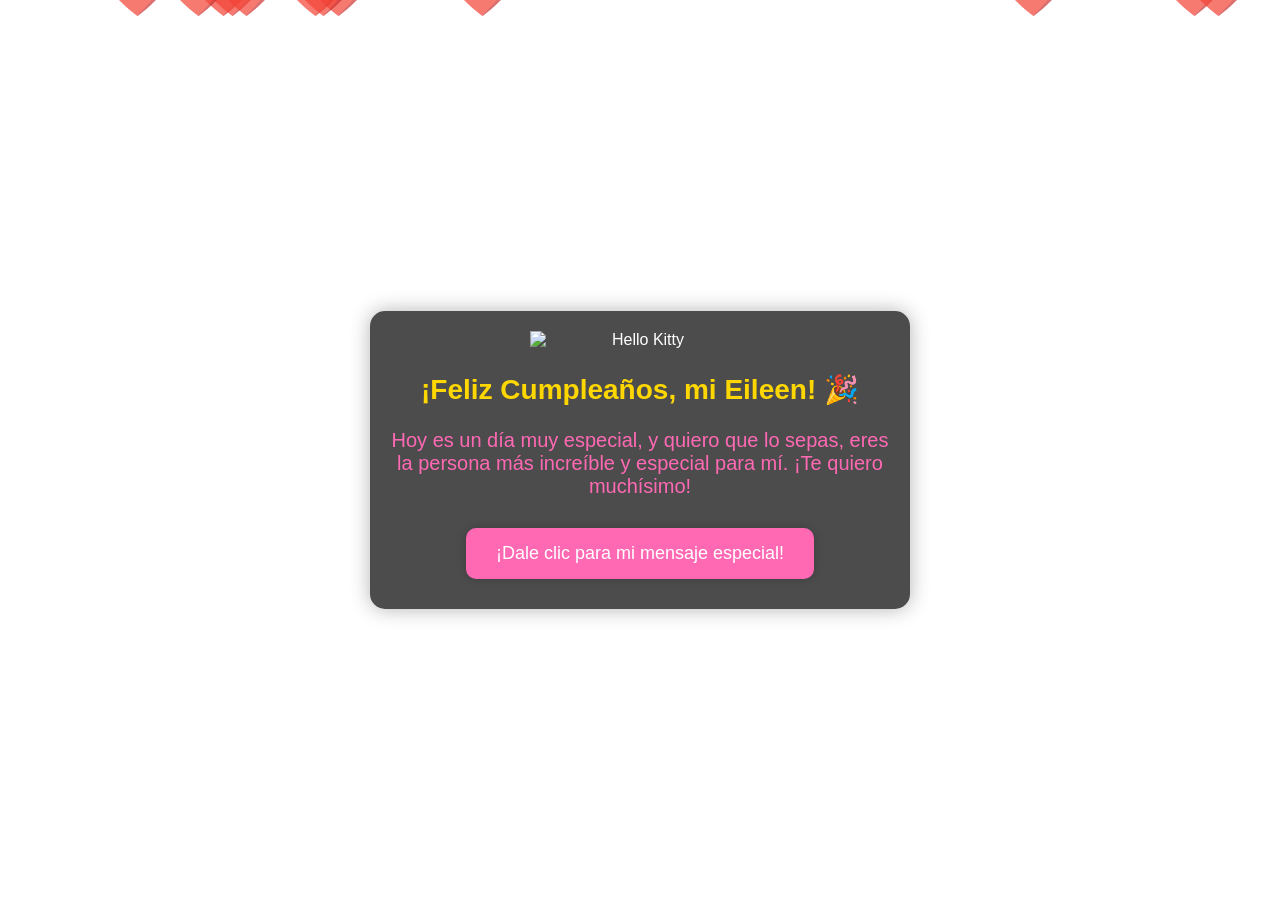
==== index.html @ 64a3ba84 "hola" ====
<!DOCTYPE html>
<html lang="es">
<head>
    <meta charset="UTF-8">
    <meta name="viewport" content="width=device-width, initial-scale=1.0">
    <title>Feliz Cumpleaños Eileen</title>
    <link rel="stylesheet" href="css/index.css">
</head>
<body>
    <div class="heart-container"></div>
    <div class="container">
        <img class="kitty" id="kitty" src="https://i.giphy.com/M0Wi576l2mJbNhrXwh.webp" alt="Hello Kitty">
        <h2>¡Feliz Cumpleaños, mi Eileen! 🎉</h2>
        <p class="intro">Hoy es un día muy especial, y quiero que lo sepas, eres la persona más increíble y especial para mí. ¡Te quiero muchísimo!</p>
        <div class="buttons">
            <button class="yes" onclick="showMessage()">¡Dale clic para mi mensaje especial!</button>
        </div>
        <p class="hidden" id="message">¡Feliz Cumpleaños Eileen!!!!! 🎂🎉 Eileen, aunque el tiempo pase y las estaciones cambien, quiero que sepas que sigues siendo la misma niña tierna, cariñosa y llena de luz que siempre tu has sido. Tu esencia no ha cambiado, y tu dulzura sigue iluminando todo a tu alrededor. Que este día sea tan especial y tan hermoso como tú." 💖</p>
    </div>
    <script src="main.js"></script>
</body>
</html>
---- css/index.css ----
body {
    text-align: center;
    background-image: url('https://content.elmueble.com/medio/2024/02/23/frases-de-feliz-cumpleanos_db57ab4b_240223161013_1200x630.jpg');
    background-size: cover;  
    background-position: center;
    background-repeat: no-repeat;
    height: 100vh;
    margin: 0;
    font-family: 'Arial', sans-serif;
    display: flex;
    justify-content: center;
    align-items: center;
    position: relative;
    overflow: hidden;
    color: #fff;
    padding: 10px;
}

.heart-container {
    position: absolute;
    top: 0;
    left: 0;
    width: 100%;
    height: 100%;
    pointer-events: none;
}

.container {
    text-align: center;
    z-index: 2;
    padding: 20px;
    background-color: rgba(0, 0, 0, 0.7);
    border-radius: 15px;
    box-shadow: 0px 0px 20px rgba(0, 0, 0, 0.3);
    max-width: 500px;
    width: 90%;
}

.kitty {
    width: 220px;
    display: block;
    margin: 0 auto;
}

h2 {
    font-size: 28px;
    color: #FFD700;
}

.intro {
    font-size: 20px;
    color: #FF69B4;
    margin-bottom: 20px;
}

.buttons button {
    margin: 10px;
    padding: 15px 30px;
    font-size: 18px;
    border: none;
    cursor: pointer;
    border-radius: 10px;
    background-color: #FF69B4;
    color: white;
    box-shadow: 0px 0px 10px rgba(0, 0, 0, 0.2);
    transition: background-color 0.3s ease;
}

.buttons button:hover {
    background-color: #FF1493;
}

.hidden {
    display: none;
    margin-top: 20px;
    font-size: 20px;
    color: #FFD700;
    font-weight: bold;
    animation: fadeIn 2s ease;
}

@keyframes fadeIn {
    from {
        opacity: 0;
    }
    to {
        opacity: 1;
    }
}

.heart {
    position: absolute;
    top: -50px;
    font-size: 60px;
    color: red;
    animation: fall 3s infinite;
    opacity: 0.7;
}

@keyframes fall {
    0% {
        top: -50px;
        opacity: 0.7;
    }
    100% {
        top: 100vh;
        opacity: 0;
    }
}

/* Estilos Responsivos */
@media (max-width: 768px) {
    .container {
        padding: 15px;
        max-width: 400px;
    }

    .kitty {
        width: 150px;
    }

    h2 {
        font-size: 24px;
    }

    .intro {
        font-size: 18px;
    }

    .buttons button {
        font-size: 16px;
        padding: 10px 20px;
    }

    .hidden {
        font-size: 18px;
    }

    .heart {
        font-size: 50px;
    }
}

@media (max-width: 480px) {
    .container {
        padding: 10px;
        max-width: 350px;
    }

    .kitty {
        width: 120px;
    }

    h2 {
        font-size: 22px;
    }

    .intro {
        font-size: 16px;
    }

    .buttons button {
        font-size: 14px;
        padding: 8px 16px;
    }

    .hidden {
        font-size: 16px;
    }

    .heart {
        font-size: 40px;
    }
}
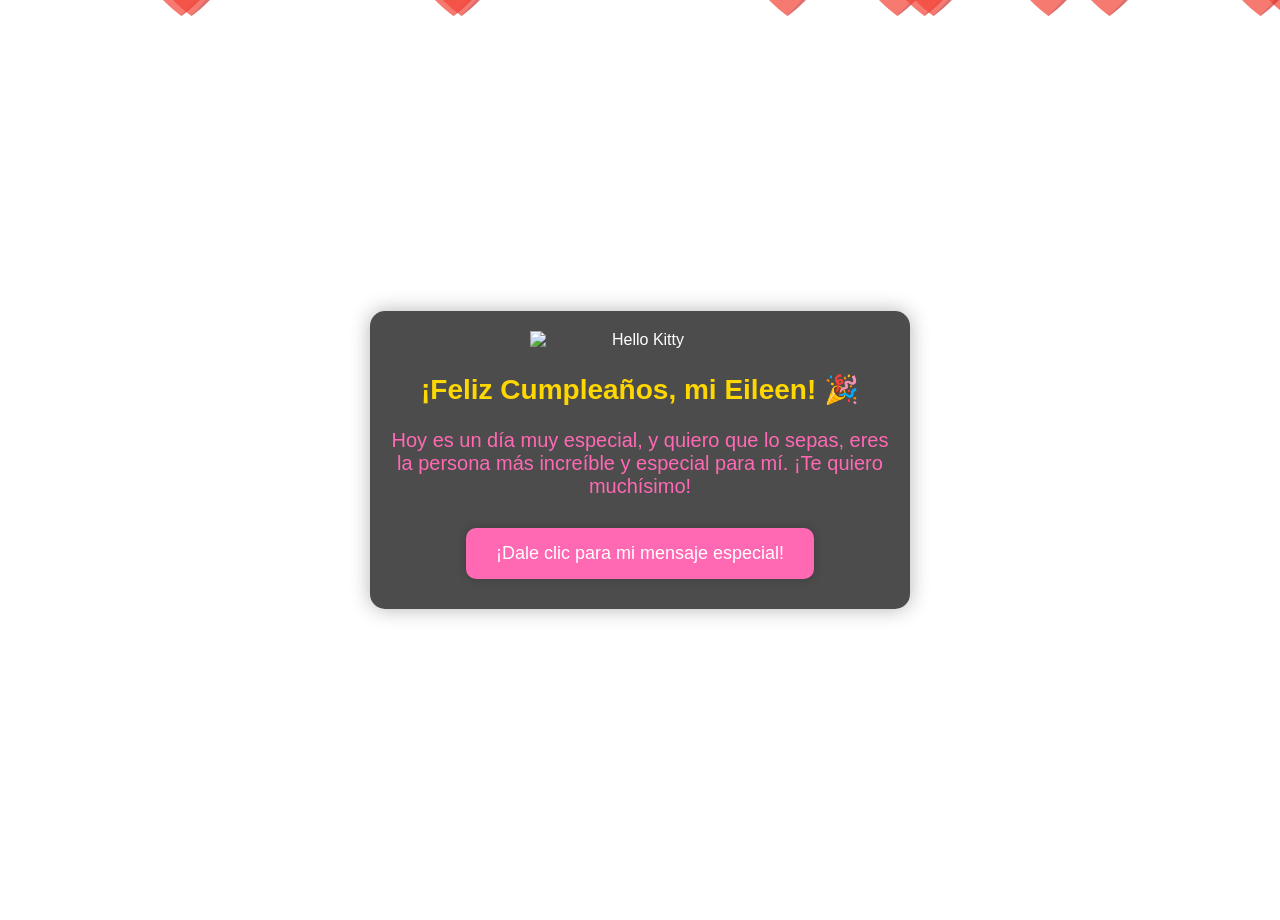
==== commit 91aa2a2a: "Terminado numero 4" ====
--- a/index.html
+++ b/index.html
@@ -19,4 +19,4 @@
     </div>
     <script src="main.js"></script>
 </body>
-</html>
+</html>
--- a/css/index.css
+++ b/css/index.css
@@ -1,6 +1,6 @@
 body {
     text-align: center;
-    background-image: url('https://content.elmueble.com/medio/2024/02/23/frases-de-feliz-cumpleanos_db57ab4b_240223161013_1200x630.jpg');
+    background-image: url('https://img.freepik.com/vector-gratis/fondo-acuarela-pinceles-color-pastel-hojas_220290-78.jpg');
     background-size: cover;  
     background-position: center;
     background-repeat: no-repeat;
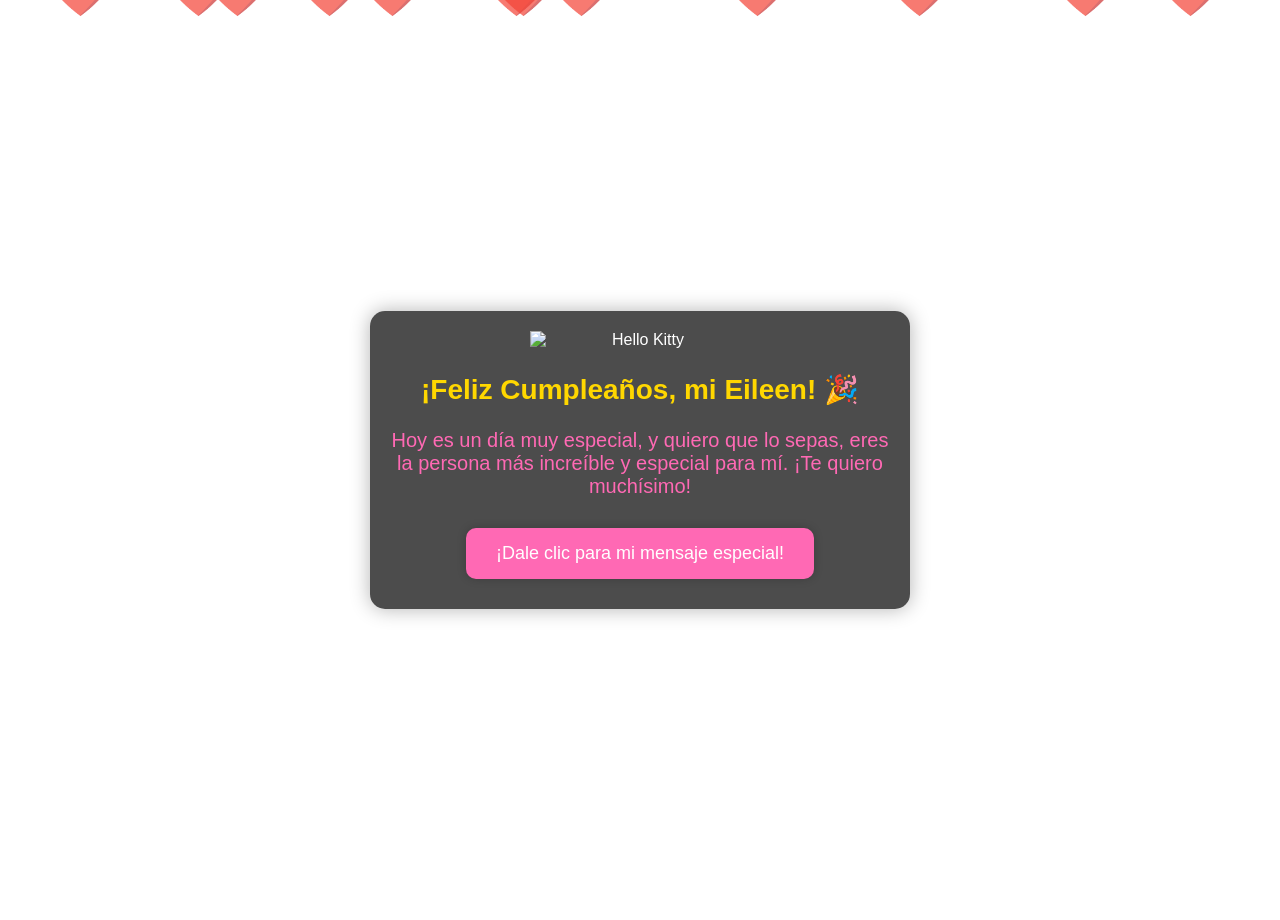
==== commit bedd0197: "Corregido error de texto" ====
--- a/index.html
+++ b/index.html
@@ -7,6 +7,7 @@
     <link rel="stylesheet" href="css/index.css">
 </head>
 <body>
+    
     <div class="heart-container"></div>
     <div class="container">
         <img class="kitty" id="kitty" src="https://i.giphy.com/M0Wi576l2mJbNhrXwh.webp" alt="Hello Kitty">
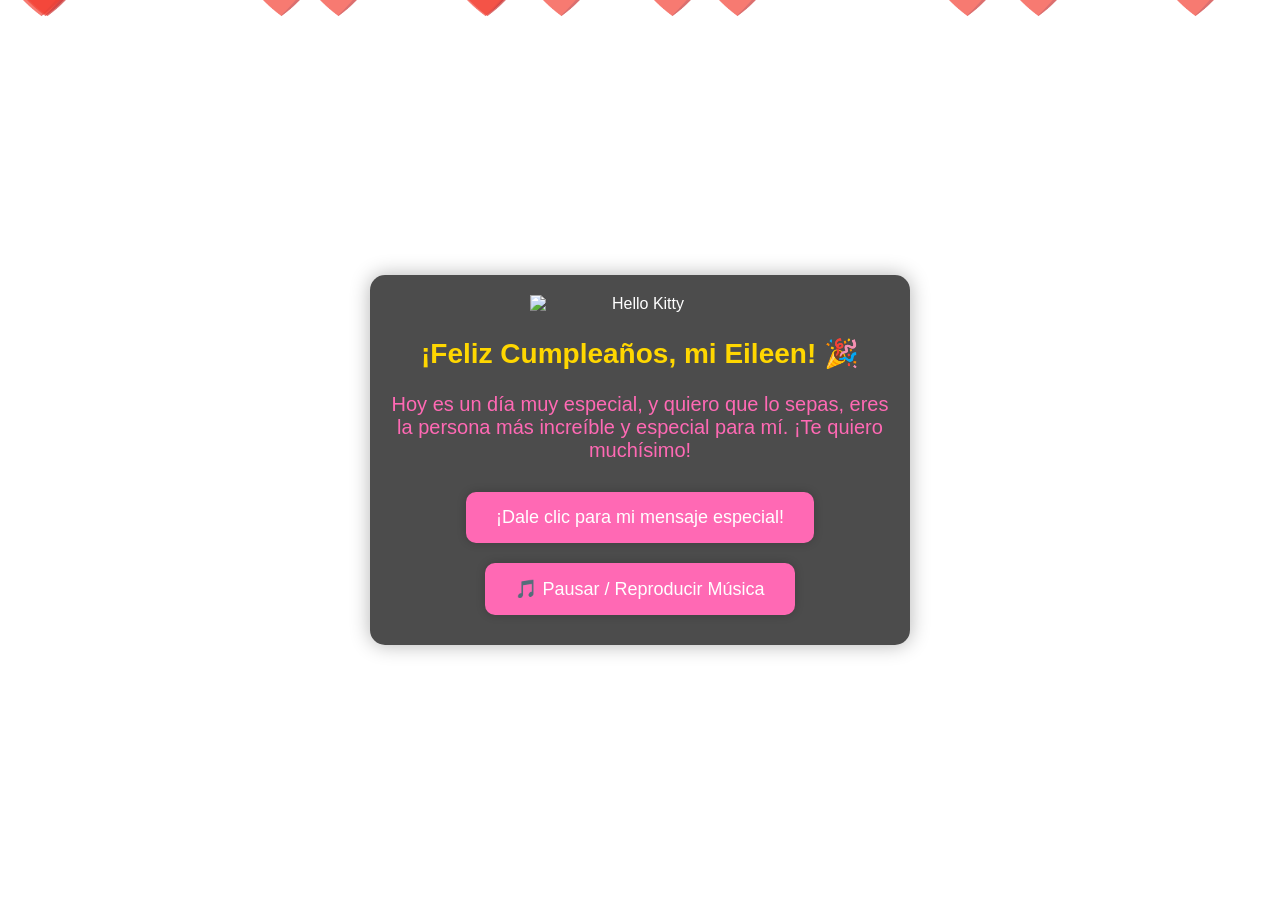
==== commit 97f44f8d: "Terminado de añadir la canción" ====
--- a/index.html
+++ b/index.html
@@ -8,6 +8,10 @@
 </head>
 <body>
     
+    <audio id="music" autoplay loop>
+        <source src="327a1c8250fb5c30c5bd8bd8e12c2edc.mp3" type="audio/mpeg">
+    </audio>
+
     <div class="heart-container"></div>
     <div class="container">
         <img class="kitty" id="kitty" src="https://i.giphy.com/M0Wi576l2mJbNhrXwh.webp" alt="Hello Kitty">
@@ -15,9 +19,11 @@
         <p class="intro">Hoy es un día muy especial, y quiero que lo sepas, eres la persona más increíble y especial para mí. ¡Te quiero muchísimo!</p>
         <div class="buttons">
             <button class="yes" onclick="showMessage()">¡Dale clic para mi mensaje especial!</button>
+            <button onclick="toggleMusic()">🎵 Pausar / Reproducir Música</button>
         </div>
-        <p class="hidden" id="message">¡Feliz Cumpleaños Eileen!!!!! 🎂🎉 Eileen, aunque el tiempo pase y las estaciones cambien, quiero que sepas que sigues siendo la misma niña tierna, cariñosa y llena de luz que siempre tu has sido. Tu esencia no ha cambiado, y tu dulzura sigue iluminando todo a tu alrededor. Que este día sea tan especial y tan hermoso como tú." 💖</p>
+        <p class="hidden" id="message"></p>
     </div>
+
     <script src="main.js"></script>
 </body>
-</html>+</html>
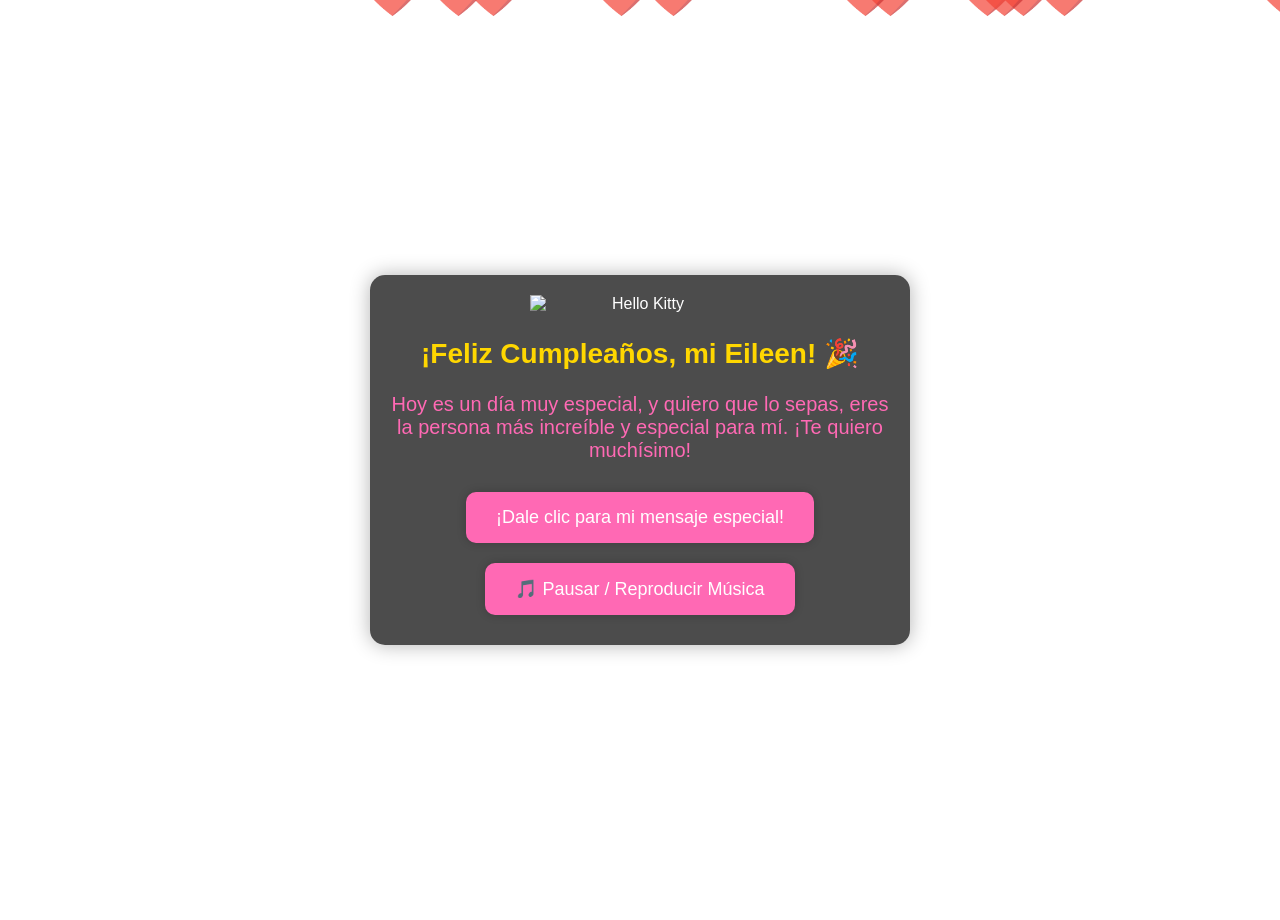
==== commit e76a6ffe: "Termiando cambio de canción" ====
--- a/index.html
+++ b/index.html
@@ -6,10 +6,9 @@
     <title>Feliz Cumpleaños Eileen</title>
     <link rel="stylesheet" href="css/index.css">
 </head>
-<body>
-    
-    <audio id="music" autoplay loop>
-        <source src="327a1c8250fb5c30c5bd8bd8e12c2edc.mp3" type="audio/mpeg">
+<body onclick="playMusic()">
+    <audio id="music" loop>
+        <source src="audio/music.mp3" type="audio/mpeg">
     </audio>
 
     <div class="heart-container"></div>
@@ -26,4 +25,4 @@
 
     <script src="main.js"></script>
 </body>
-</html>
+</html>
--- a/css/index.css
+++ b/css/index.css
@@ -1,3 +1,4 @@
+
 body {
     text-align: center;
     background-image: url('https://img.freepik.com/vector-gratis/fondo-acuarela-pinceles-color-pastel-hojas_220290-78.jpg');
@@ -107,68 +108,3 @@
         opacity: 0;
     }
 }
-
-/* Estilos Responsivos */
-@media (max-width: 768px) {
-    .container {
-        padding: 15px;
-        max-width: 400px;
-    }
-
-    .kitty {
-        width: 150px;
-    }
-
-    h2 {
-        font-size: 24px;
-    }
-
-    .intro {
-        font-size: 18px;
-    }
-
-    .buttons button {
-        font-size: 16px;
-        padding: 10px 20px;
-    }
-
-    .hidden {
-        font-size: 18px;
-    }
-
-    .heart {
-        font-size: 50px;
-    }
-}
-
-@media (max-width: 480px) {
-    .container {
-        padding: 10px;
-        max-width: 350px;
-    }
-
-    .kitty {
-        width: 120px;
-    }
-
-    h2 {
-        font-size: 22px;
-    }
-
-    .intro {
-        font-size: 16px;
-    }
-
-    .buttons button {
-        font-size: 14px;
-        padding: 8px 16px;
-    }
-
-    .hidden {
-        font-size: 16px;
-    }
-
-    .heart {
-        font-size: 40px;
-    }
-}
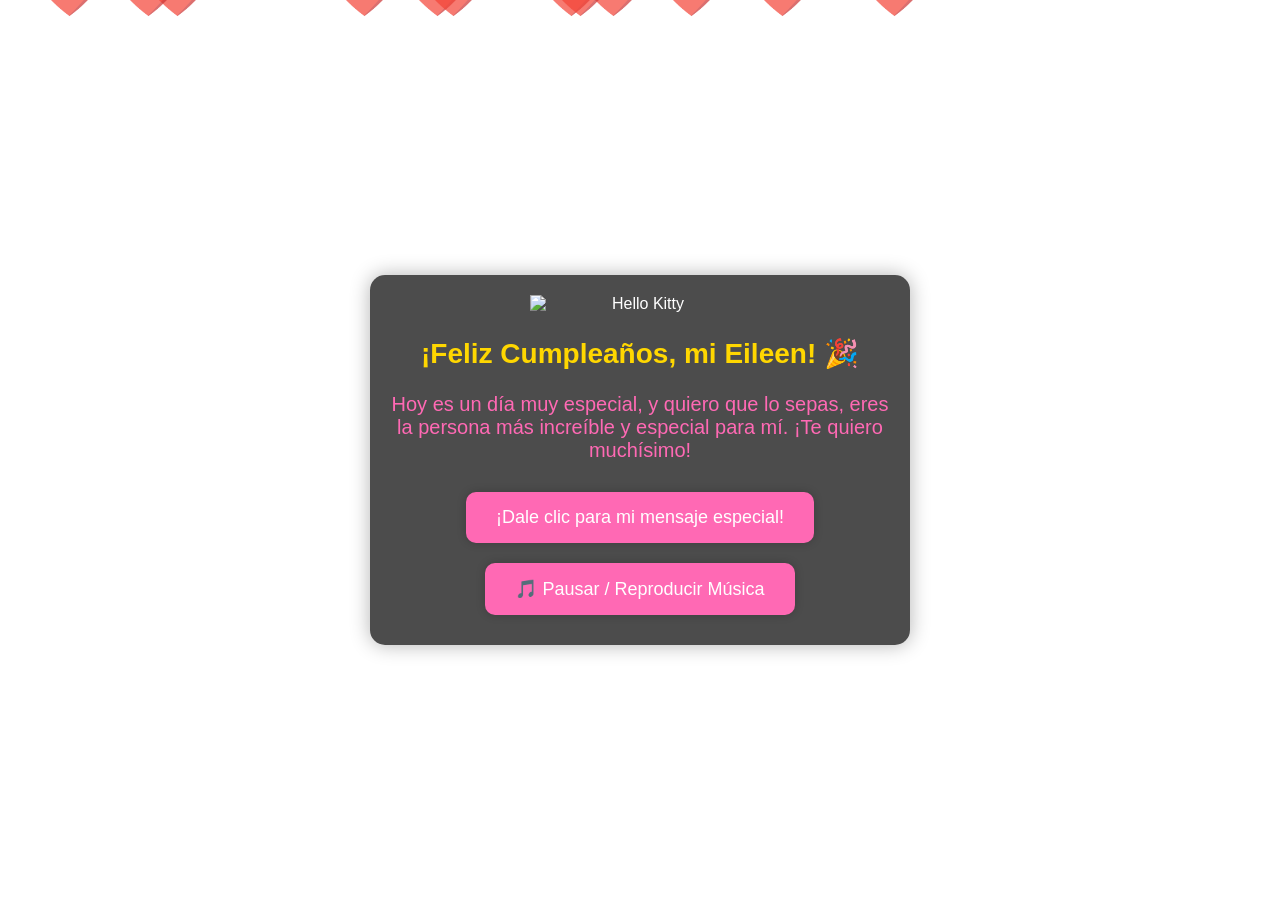
==== commit b91f16fa: "Terminado canción" ====
--- a/index.html
+++ b/index.html
@@ -6,8 +6,9 @@
     <title>Feliz Cumpleaños Eileen</title>
     <link rel="stylesheet" href="css/index.css">
 </head>
-<body onclick="playMusic()">
-    <audio id="music" loop>
+<body>
+    
+    <audio id="music" autoplay loop>
         <source src="audio/music.mp3" type="audio/mpeg">
     </audio>
 
@@ -23,6 +24,7 @@
         <p class="hidden" id="message"></p>
     </div>
 
+   
     <script src="main.js"></script>
 </body>
-</html>+</html>
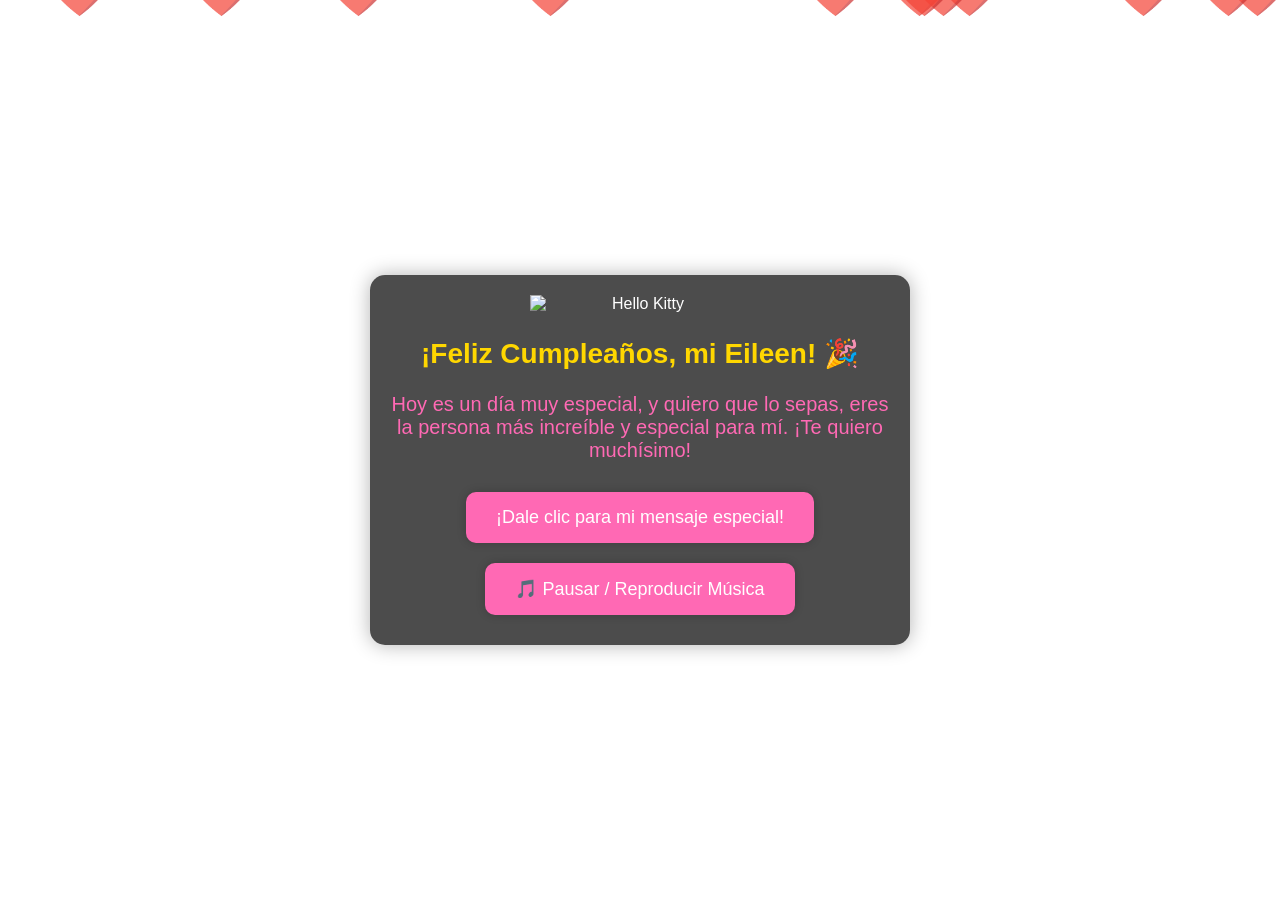
==== commit d47d2749: "Terminada la hermosa canción" ====
--- a/index.html
+++ b/index.html
@@ -7,10 +7,11 @@
     <link rel="stylesheet" href="css/index.css">
 </head>
 <body>
-    
     <audio id="music" autoplay loop>
         <source src="audio/music.mp3" type="audio/mpeg">
+        Tu navegador no soporta el elemento de audio.
     </audio>
+    
 
     <div class="heart-container"></div>
     <div class="container">
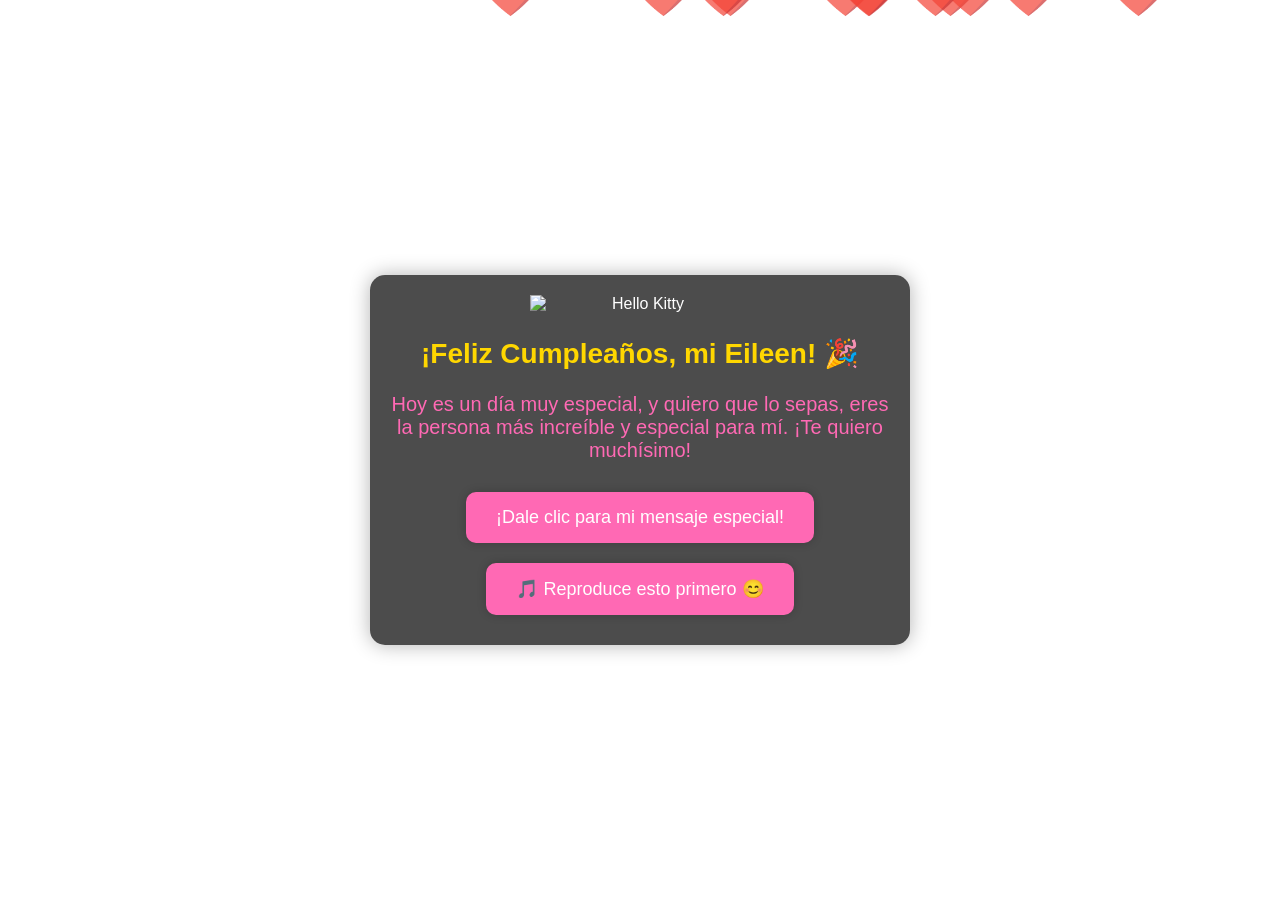
==== commit ce740c6b: "Terrminada al fin la carta" ====
--- a/index.html
+++ b/index.html
@@ -20,7 +20,7 @@
         <p class="intro">Hoy es un día muy especial, y quiero que lo sepas, eres la persona más increíble y especial para mí. ¡Te quiero muchísimo!</p>
         <div class="buttons">
             <button class="yes" onclick="showMessage()">¡Dale clic para mi mensaje especial!</button>
-            <button onclick="toggleMusic()">🎵 Pausar / Reproducir Música</button>
+            <button onclick="toggleMusic()">🎵 Reproduce esto primero 😊</button>
         </div>
         <p class="hidden" id="message"></p>
     </div>
